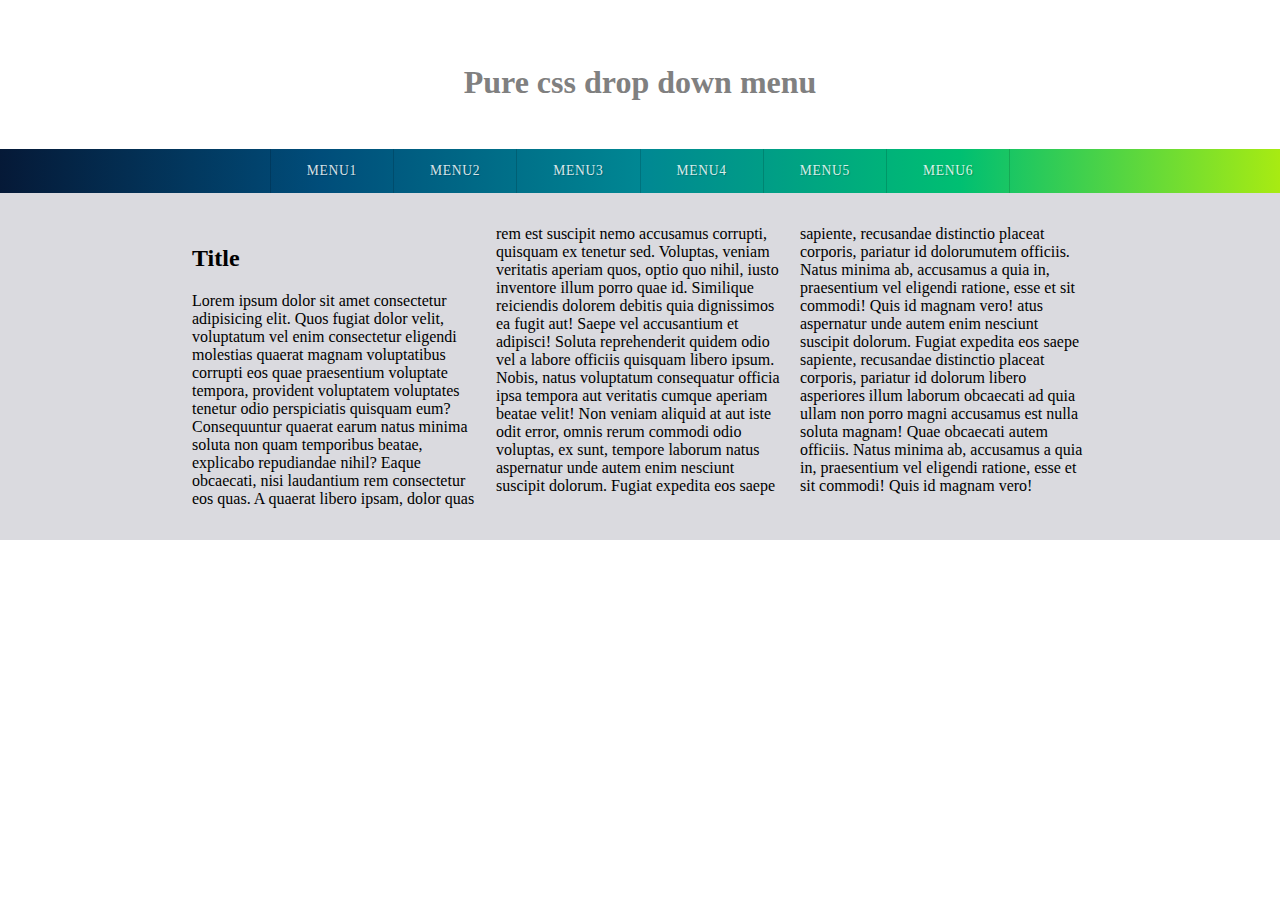
==== dropdown.html @ 3f0a7f05 "fix menu" ====
<!DOCTYPE html>
<html lang="ko">
<head>
    <meta charset="UTF-8">
    <meta name="viewport" content="width=device-width, initial-scale=1.0">
    <title>Document</title>
    <link rel="stylesheet" href="dropdown.css">
</head>
<body>
    <h1>Pure css drop down menu</h1>
    <nav role="navigation">
    <ul id="main-menu">
        <li><a href="#">MENU1</a></li>
        <li><a href="#">MENU2</a>
        <ul id="sub-menu">
            <li><a href="#" aria-label="subemnu">submenu</a></li>
            <li><a href="#" aria-label="subemnu">submenu</a></li>
            <li><a href="#" aria-label="subemnu">submenu</a></li>
            <li><a href="#" aria-label="subemnu">submenu</a></li>
        </ul>
        </li>
        <li><a href="#">MENU3</a>
        <ul id="sub-menu">
            <li><a href="#" aria-label="subemnu">submenu</a></li>
            <li><a href="#" aria-label="subemnu">submenu</a></li>
            <li><a href="#" aria-label="subemnu">submenu</a></li>
            <li><a href="#" aria-label="subemnu">submenu</a></li>
        </ul>
        </li>
        <li><a href="#">MENU4</a>
        <ul id="sub-menu">
            <li><a href="#" aria-label="subemnu">submenu</a></li>
            <li><a href="#" aria-label="subemnu">submenu</a></li>
            <li><a href="#" aria-label="subemnu">submenu</a></li>
            <li><a href="#" aria-label="subemnu">submenu</a></li>
            <li><a href="#" aria-label="subemnu">submenu</a></li>
        </ul>
        </li>
        <li><a href="#">MENU5</a></li>
        <li><a href="#">MENU6</a></li>
    </ul>
    </nav>
    <section>
    <h2>Title</h2>
    <p>Lorem ipsum dolor sit amet consectetur adipisicing elit. Quos fugiat dolor velit, voluptatum vel enim consectetur eligendi molestias quaerat magnam voluptatibus corrupti eos quae praesentium voluptate tempora, provident voluptatem voluptates tenetur odio perspiciatis quisquam eum? Consequuntur quaerat earum natus minima soluta non quam temporibus beatae, explicabo repudiandae nihil? Eaque obcaecati, nisi laudantium rem consectetur eos quas. A quaerat libero ipsam, dolor quas rem est suscipit nemo accusamus corrupti, quisquam ex tenetur sed. Voluptas, veniam veritatis aperiam quos, optio quo nihil, iusto inventore illum porro quae id. Similique reiciendis dolorem debitis quia dignissimos ea fugit aut! Saepe vel accusantium et adipisci! Soluta reprehenderit quidem odio vel a labore officiis quisquam libero ipsum. Nobis, natus voluptatum consequatur officia ipsa tempora aut veritatis cumque aperiam beatae velit! Non veniam aliquid at aut iste odit error, omnis rerum commodi odio voluptas, ex sunt, tempore laborum natus aspernatur unde autem enim nesciunt suscipit dolorum. Fugiat expedita eos saepe sapiente, recusandae distinctio placeat corporis, pariatur id dolorumutem officiis. Natus minima ab, accusamus a quia in, praesentium vel eligendi ratione, esse et sit commodi! Quis id magnam vero!
    atus aspernatur unde autem enim nesciunt suscipit dolorum. Fugiat expedita eos saepe sapiente, recusandae distinctio placeat corporis, pariatur id dolorum libero asperiores illum laborum obcaecati ad quia ullam non porro magni accusamus est nulla soluta magnam! Quae obcaecati autem officiis. Natus minima ab, accusamus a quia in, praesentium vel eligendi ratione, esse et sit commodi! Quis id magnam vero!</p>
    </section>

</body>
</html>
---- dropdown.css ----
/*body 초기화*/
body {
    margin: 0;
    padding: 0;
    font-family: "Roboto", serif;
    display: flex;
    flex-flow: column nowrap;
    justify-content: center;
    align-items: center;
    overflow-x: hidden;  
  }
  
  h1 {
    margin: 2em 0 1.5em 0;
    color: gray;
  }
  
  nav {
    width: 100%;
    display: flex;
    justify-content: center;
    position: relative;
    background: linear-gradient(90deg, #051937, #004d7a, #008793, #00bf72, #a8eb12);
  }
  
  ul, li {
    margin: 0;
    padding: 0;
    list-style: none;
  }
  
  #main-menu > li {
    float: left;
    position: relative;
  }
  
  #main-menu > li > a {
    font-size: 0.85rem;
    color: rgba(255,255,255,0.85);
    text-align: center;
    text-decoration: none;
    letter-spacing: 0.05em;
    display: block;
    padding: 14px 36px;
    border-right: 1px solid rgba(0,0,0,0.15);
    text-shadow: 1px 1px 1px rgba(0,0,0,0.2);
  }
  
  #main-menu > li:nth-child(1) > a {
    border-left: 1px solid rgba(0,0,0,0.15);
  }
  
  #sub-menu {
    position: absolute;
    background: #182952;
    opacity: 0;
    visibility: hidden;
    transition: all 0.15s ease-in;
  }
  
  #sub-menu > li {
    padding: 16px 28px;
    border-bottom: 1px solid rgba(0,0,0,0.15);
  }
  
  #sub-menu > li >  a {
    color: rgba(255,255,255,0.6);
    text-decoration: none;
  }
  
  #main-menu > li:hover #sub-menu {
    opacity: 1;
    visibility: visible;
  }
  
  #sub-menu > li >  a:hover {
   text-decoration: underline;
  }
  
  section {
    column-width: 15em;
    background: #dadadf;
    padding: 2em 12em;
  }
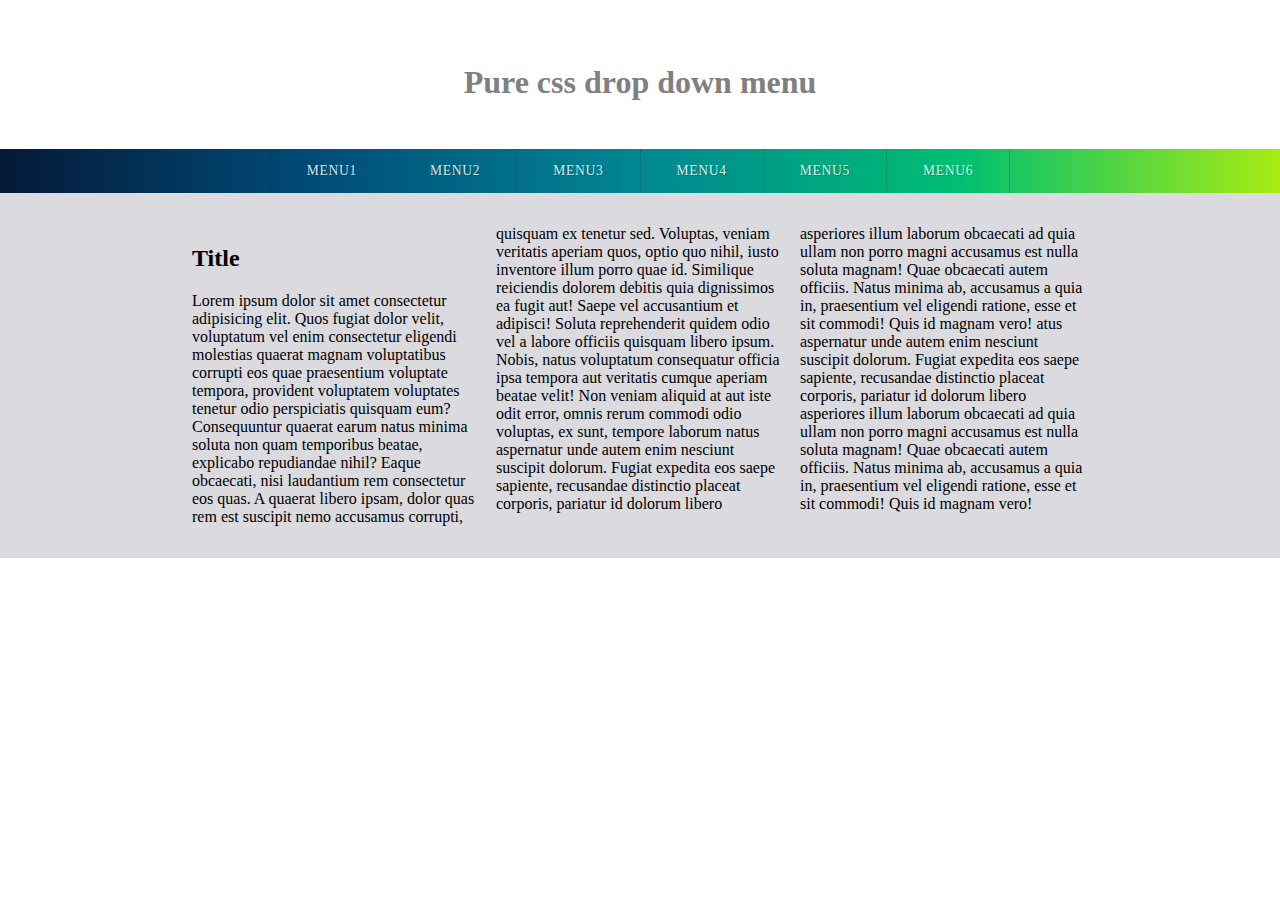
==== commit 5bdcced7: "fix menu" ====
--- a/dropdown.html
+++ b/dropdown.html
@@ -42,7 +42,7 @@
     </nav>
     <section>
     <h2>Title</h2>
-    <p>Lorem ipsum dolor sit amet consectetur adipisicing elit. Quos fugiat dolor velit, voluptatum vel enim consectetur eligendi molestias quaerat magnam voluptatibus corrupti eos quae praesentium voluptate tempora, provident voluptatem voluptates tenetur odio perspiciatis quisquam eum? Consequuntur quaerat earum natus minima soluta non quam temporibus beatae, explicabo repudiandae nihil? Eaque obcaecati, nisi laudantium rem consectetur eos quas. A quaerat libero ipsam, dolor quas rem est suscipit nemo accusamus corrupti, quisquam ex tenetur sed. Voluptas, veniam veritatis aperiam quos, optio quo nihil, iusto inventore illum porro quae id. Similique reiciendis dolorem debitis quia dignissimos ea fugit aut! Saepe vel accusantium et adipisci! Soluta reprehenderit quidem odio vel a labore officiis quisquam libero ipsum. Nobis, natus voluptatum consequatur officia ipsa tempora aut veritatis cumque aperiam beatae velit! Non veniam aliquid at aut iste odit error, omnis rerum commodi odio voluptas, ex sunt, tempore laborum natus aspernatur unde autem enim nesciunt suscipit dolorum. Fugiat expedita eos saepe sapiente, recusandae distinctio placeat corporis, pariatur id dolorumutem officiis. Natus minima ab, accusamus a quia in, praesentium vel eligendi ratione, esse et sit commodi! Quis id magnam vero!
+    <p>Lorem ipsum dolor sit amet consectetur adipisicing elit. Quos fugiat dolor velit, voluptatum vel enim consectetur eligendi molestias quaerat magnam voluptatibus corrupti eos quae praesentium voluptate tempora, provident voluptatem voluptates tenetur odio perspiciatis quisquam eum? Consequuntur quaerat earum natus minima soluta non quam temporibus beatae, explicabo repudiandae nihil? Eaque obcaecati, nisi laudantium rem consectetur eos quas. A quaerat libero ipsam, dolor quas rem est suscipit nemo accusamus corrupti, quisquam ex tenetur sed. Voluptas, veniam veritatis aperiam quos, optio quo nihil, iusto inventore illum porro quae id. Similique reiciendis dolorem debitis quia dignissimos ea fugit aut! Saepe vel accusantium et adipisci! Soluta reprehenderit quidem odio vel a labore officiis quisquam libero ipsum. Nobis, natus voluptatum consequatur officia ipsa tempora aut veritatis cumque aperiam beatae velit! Non veniam aliquid at aut iste odit error, omnis rerum commodi odio voluptas, ex sunt, tempore laborum natus aspernatur unde autem enim nesciunt suscipit dolorum. Fugiat expedita eos saepe sapiente, recusandae distinctio placeat corporis, pariatur id dolorum libero asperiores illum laborum obcaecati ad quia ullam non porro magni accusamus est nulla soluta magnam! Quae obcaecati autem officiis. Natus minima ab, accusamus a quia in, praesentium vel eligendi ratione, esse et sit commodi! Quis id magnam vero!
     atus aspernatur unde autem enim nesciunt suscipit dolorum. Fugiat expedita eos saepe sapiente, recusandae distinctio placeat corporis, pariatur id dolorum libero asperiores illum laborum obcaecati ad quia ullam non porro magni accusamus est nulla soluta magnam! Quae obcaecati autem officiis. Natus minima ab, accusamus a quia in, praesentium vel eligendi ratione, esse et sit commodi! Quis id magnam vero!</p>
     </section>
 
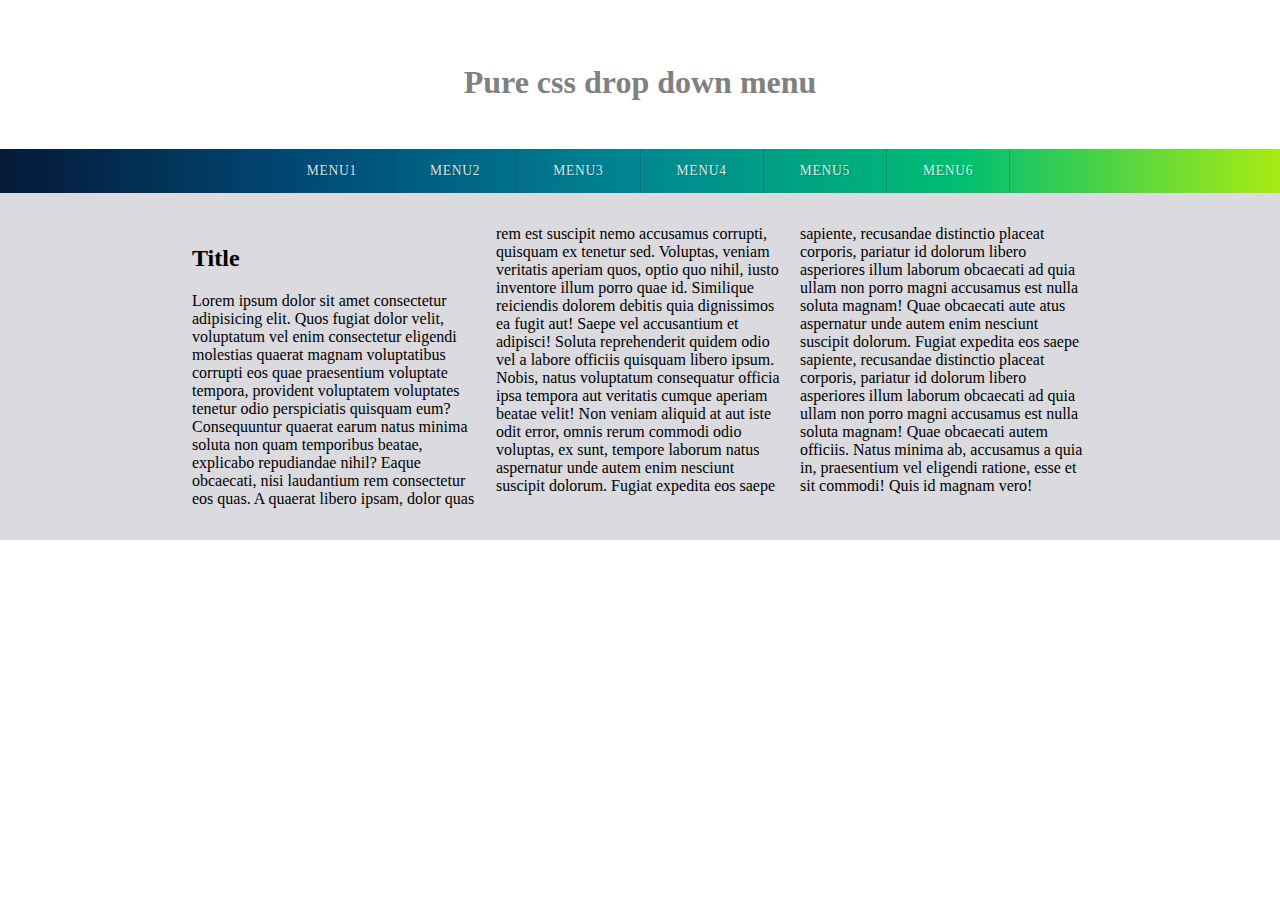
==== commit 019d82b7: "fix menu" ====
--- a/dropdown.html
+++ b/dropdown.html
@@ -42,7 +42,7 @@
     </nav>
     <section>
     <h2>Title</h2>
-    <p>Lorem ipsum dolor sit amet consectetur adipisicing elit. Quos fugiat dolor velit, voluptatum vel enim consectetur eligendi molestias quaerat magnam voluptatibus corrupti eos quae praesentium voluptate tempora, provident voluptatem voluptates tenetur odio perspiciatis quisquam eum? Consequuntur quaerat earum natus minima soluta non quam temporibus beatae, explicabo repudiandae nihil? Eaque obcaecati, nisi laudantium rem consectetur eos quas. A quaerat libero ipsam, dolor quas rem est suscipit nemo accusamus corrupti, quisquam ex tenetur sed. Voluptas, veniam veritatis aperiam quos, optio quo nihil, iusto inventore illum porro quae id. Similique reiciendis dolorem debitis quia dignissimos ea fugit aut! Saepe vel accusantium et adipisci! Soluta reprehenderit quidem odio vel a labore officiis quisquam libero ipsum. Nobis, natus voluptatum consequatur officia ipsa tempora aut veritatis cumque aperiam beatae velit! Non veniam aliquid at aut iste odit error, omnis rerum commodi odio voluptas, ex sunt, tempore laborum natus aspernatur unde autem enim nesciunt suscipit dolorum. Fugiat expedita eos saepe sapiente, recusandae distinctio placeat corporis, pariatur id dolorum libero asperiores illum laborum obcaecati ad quia ullam non porro magni accusamus est nulla soluta magnam! Quae obcaecati autem officiis. Natus minima ab, accusamus a quia in, praesentium vel eligendi ratione, esse et sit commodi! Quis id magnam vero!
+    <p>Lorem ipsum dolor sit amet consectetur adipisicing elit. Quos fugiat dolor velit, voluptatum vel enim consectetur eligendi molestias quaerat magnam voluptatibus corrupti eos quae praesentium voluptate tempora, provident voluptatem voluptates tenetur odio perspiciatis quisquam eum? Consequuntur quaerat earum natus minima soluta non quam temporibus beatae, explicabo repudiandae nihil? Eaque obcaecati, nisi laudantium rem consectetur eos quas. A quaerat libero ipsam, dolor quas rem est suscipit nemo accusamus corrupti, quisquam ex tenetur sed. Voluptas, veniam veritatis aperiam quos, optio quo nihil, iusto inventore illum porro quae id. Similique reiciendis dolorem debitis quia dignissimos ea fugit aut! Saepe vel accusantium et adipisci! Soluta reprehenderit quidem odio vel a labore officiis quisquam libero ipsum. Nobis, natus voluptatum consequatur officia ipsa tempora aut veritatis cumque aperiam beatae velit! Non veniam aliquid at aut iste odit error, omnis rerum commodi odio voluptas, ex sunt, tempore laborum natus aspernatur unde autem enim nesciunt suscipit dolorum. Fugiat expedita eos saepe sapiente, recusandae distinctio placeat corporis, pariatur id dolorum libero asperiores illum laborum obcaecati ad quia ullam non porro magni accusamus est nulla soluta magnam! Quae obcaecati aute
     atus aspernatur unde autem enim nesciunt suscipit dolorum. Fugiat expedita eos saepe sapiente, recusandae distinctio placeat corporis, pariatur id dolorum libero asperiores illum laborum obcaecati ad quia ullam non porro magni accusamus est nulla soluta magnam! Quae obcaecati autem officiis. Natus minima ab, accusamus a quia in, praesentium vel eligendi ratione, esse et sit commodi! Quis id magnam vero!</p>
     </section>
 
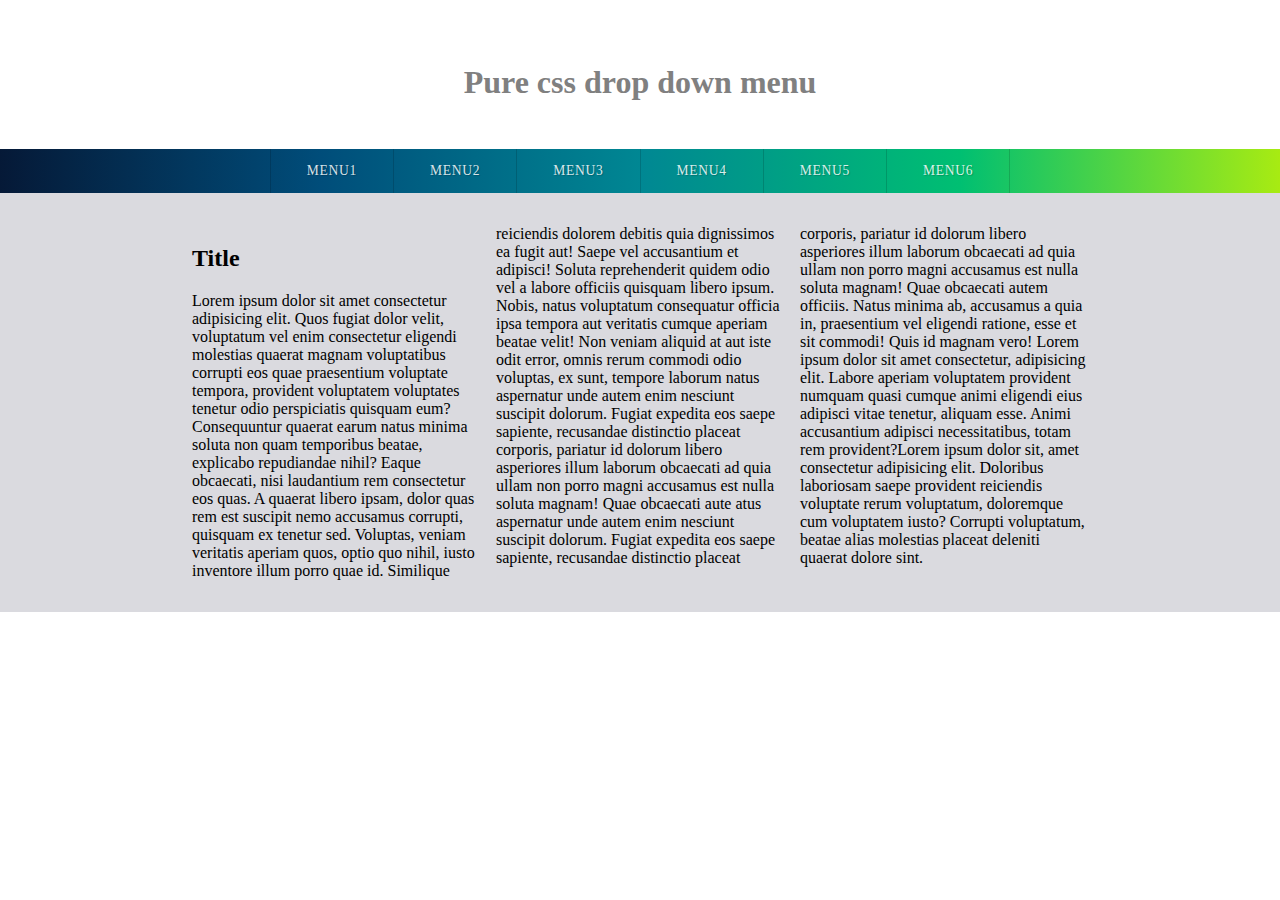
==== commit 777c3418: "fix menu" ====
--- a/dropdown.html
+++ b/dropdown.html
@@ -43,7 +43,8 @@
     <section>
     <h2>Title</h2>
     <p>Lorem ipsum dolor sit amet consectetur adipisicing elit. Quos fugiat dolor velit, voluptatum vel enim consectetur eligendi molestias quaerat magnam voluptatibus corrupti eos quae praesentium voluptate tempora, provident voluptatem voluptates tenetur odio perspiciatis quisquam eum? Consequuntur quaerat earum natus minima soluta non quam temporibus beatae, explicabo repudiandae nihil? Eaque obcaecati, nisi laudantium rem consectetur eos quas. A quaerat libero ipsam, dolor quas rem est suscipit nemo accusamus corrupti, quisquam ex tenetur sed. Voluptas, veniam veritatis aperiam quos, optio quo nihil, iusto inventore illum porro quae id. Similique reiciendis dolorem debitis quia dignissimos ea fugit aut! Saepe vel accusantium et adipisci! Soluta reprehenderit quidem odio vel a labore officiis quisquam libero ipsum. Nobis, natus voluptatum consequatur officia ipsa tempora aut veritatis cumque aperiam beatae velit! Non veniam aliquid at aut iste odit error, omnis rerum commodi odio voluptas, ex sunt, tempore laborum natus aspernatur unde autem enim nesciunt suscipit dolorum. Fugiat expedita eos saepe sapiente, recusandae distinctio placeat corporis, pariatur id dolorum libero asperiores illum laborum obcaecati ad quia ullam non porro magni accusamus est nulla soluta magnam! Quae obcaecati aute
-    atus aspernatur unde autem enim nesciunt suscipit dolorum. Fugiat expedita eos saepe sapiente, recusandae distinctio placeat corporis, pariatur id dolorum libero asperiores illum laborum obcaecati ad quia ullam non porro magni accusamus est nulla soluta magnam! Quae obcaecati autem officiis. Natus minima ab, accusamus a quia in, praesentium vel eligendi ratione, esse et sit commodi! Quis id magnam vero!</p>
+    atus aspernatur unde autem enim nesciunt suscipit dolorum. Fugiat expedita eos saepe sapiente, recusandae distinctio placeat corporis, pariatur id dolorum libero asperiores illum laborum obcaecati ad quia ullam non porro magni accusamus est nulla soluta magnam! Quae obcaecati autem officiis. Natus minima ab, accusamus a quia in, praesentium vel eligendi ratione, esse et sit commodi! Quis id magnam vero!
+    Lorem ipsum dolor sit amet consectetur, adipisicing elit. Labore aperiam voluptatem provident numquam quasi cumque animi eligendi eius adipisci vitae tenetur, aliquam esse. Animi accusantium adipisci necessitatibus, totam rem provident?Lorem ipsum dolor sit, amet consectetur adipisicing elit. Doloribus laboriosam saepe provident reiciendis voluptate rerum voluptatum, doloremque cum voluptatem iusto? Corrupti voluptatum, beatae alias molestias placeat deleniti quaerat dolore sint.</p>
     </section>
 
 </body>
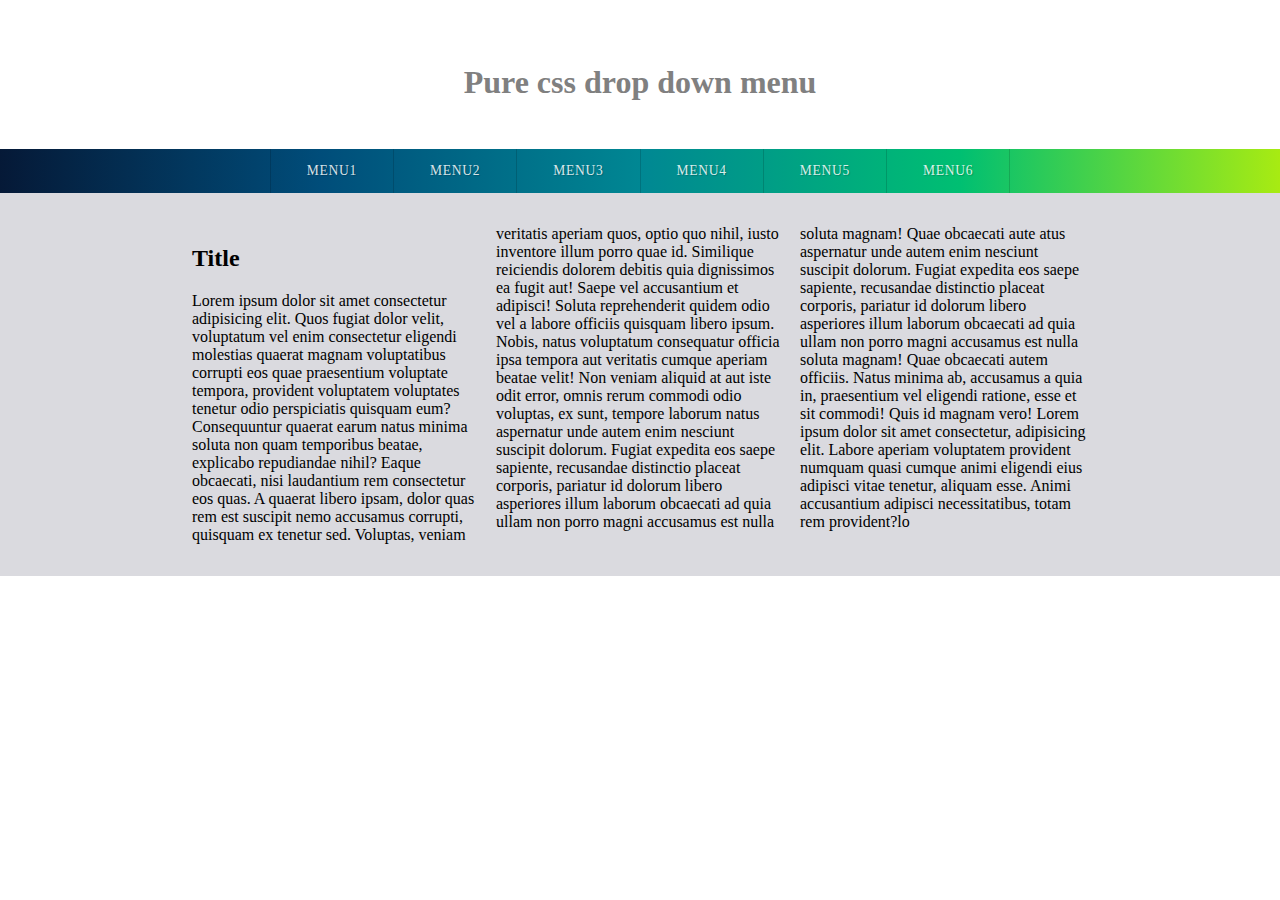
==== commit af8cdbd3: "fix menu" ====
--- a/dropdown.html
+++ b/dropdown.html
@@ -44,7 +44,7 @@
     <h2>Title</h2>
     <p>Lorem ipsum dolor sit amet consectetur adipisicing elit. Quos fugiat dolor velit, voluptatum vel enim consectetur eligendi molestias quaerat magnam voluptatibus corrupti eos quae praesentium voluptate tempora, provident voluptatem voluptates tenetur odio perspiciatis quisquam eum? Consequuntur quaerat earum natus minima soluta non quam temporibus beatae, explicabo repudiandae nihil? Eaque obcaecati, nisi laudantium rem consectetur eos quas. A quaerat libero ipsam, dolor quas rem est suscipit nemo accusamus corrupti, quisquam ex tenetur sed. Voluptas, veniam veritatis aperiam quos, optio quo nihil, iusto inventore illum porro quae id. Similique reiciendis dolorem debitis quia dignissimos ea fugit aut! Saepe vel accusantium et adipisci! Soluta reprehenderit quidem odio vel a labore officiis quisquam libero ipsum. Nobis, natus voluptatum consequatur officia ipsa tempora aut veritatis cumque aperiam beatae velit! Non veniam aliquid at aut iste odit error, omnis rerum commodi odio voluptas, ex sunt, tempore laborum natus aspernatur unde autem enim nesciunt suscipit dolorum. Fugiat expedita eos saepe sapiente, recusandae distinctio placeat corporis, pariatur id dolorum libero asperiores illum laborum obcaecati ad quia ullam non porro magni accusamus est nulla soluta magnam! Quae obcaecati aute
     atus aspernatur unde autem enim nesciunt suscipit dolorum. Fugiat expedita eos saepe sapiente, recusandae distinctio placeat corporis, pariatur id dolorum libero asperiores illum laborum obcaecati ad quia ullam non porro magni accusamus est nulla soluta magnam! Quae obcaecati autem officiis. Natus minima ab, accusamus a quia in, praesentium vel eligendi ratione, esse et sit commodi! Quis id magnam vero!
-    Lorem ipsum dolor sit amet consectetur, adipisicing elit. Labore aperiam voluptatem provident numquam quasi cumque animi eligendi eius adipisci vitae tenetur, aliquam esse. Animi accusantium adipisci necessitatibus, totam rem provident?Lorem ipsum dolor sit, amet consectetur adipisicing elit. Doloribus laboriosam saepe provident reiciendis voluptate rerum voluptatum, doloremque cum voluptatem iusto? Corrupti voluptatum, beatae alias molestias placeat deleniti quaerat dolore sint.</p>
+    Lorem ipsum dolor sit amet consectetur, adipisicing elit. Labore aperiam voluptatem provident numquam quasi cumque animi eligendi eius adipisci vitae tenetur, aliquam esse. Animi accusantium adipisci necessitatibus, totam rem provident?lo</p>
     </section>
 
 </body>
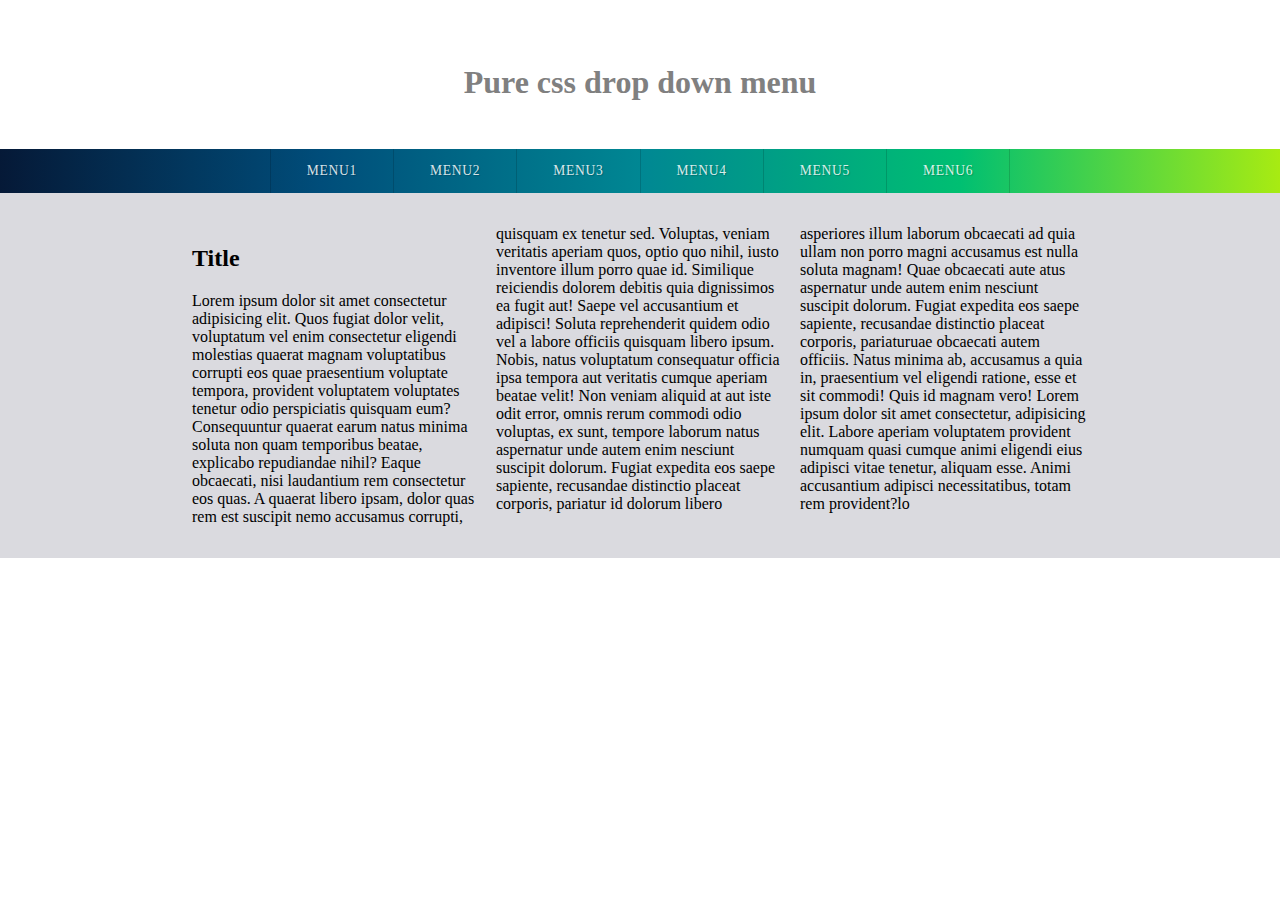
==== commit 06420058: "fix menu" ====
--- a/dropdown.html
+++ b/dropdown.html
@@ -43,7 +43,7 @@
     <section>
     <h2>Title</h2>
     <p>Lorem ipsum dolor sit amet consectetur adipisicing elit. Quos fugiat dolor velit, voluptatum vel enim consectetur eligendi molestias quaerat magnam voluptatibus corrupti eos quae praesentium voluptate tempora, provident voluptatem voluptates tenetur odio perspiciatis quisquam eum? Consequuntur quaerat earum natus minima soluta non quam temporibus beatae, explicabo repudiandae nihil? Eaque obcaecati, nisi laudantium rem consectetur eos quas. A quaerat libero ipsam, dolor quas rem est suscipit nemo accusamus corrupti, quisquam ex tenetur sed. Voluptas, veniam veritatis aperiam quos, optio quo nihil, iusto inventore illum porro quae id. Similique reiciendis dolorem debitis quia dignissimos ea fugit aut! Saepe vel accusantium et adipisci! Soluta reprehenderit quidem odio vel a labore officiis quisquam libero ipsum. Nobis, natus voluptatum consequatur officia ipsa tempora aut veritatis cumque aperiam beatae velit! Non veniam aliquid at aut iste odit error, omnis rerum commodi odio voluptas, ex sunt, tempore laborum natus aspernatur unde autem enim nesciunt suscipit dolorum. Fugiat expedita eos saepe sapiente, recusandae distinctio placeat corporis, pariatur id dolorum libero asperiores illum laborum obcaecati ad quia ullam non porro magni accusamus est nulla soluta magnam! Quae obcaecati aute
-    atus aspernatur unde autem enim nesciunt suscipit dolorum. Fugiat expedita eos saepe sapiente, recusandae distinctio placeat corporis, pariatur id dolorum libero asperiores illum laborum obcaecati ad quia ullam non porro magni accusamus est nulla soluta magnam! Quae obcaecati autem officiis. Natus minima ab, accusamus a quia in, praesentium vel eligendi ratione, esse et sit commodi! Quis id magnam vero!
+    atus aspernatur unde autem enim nesciunt suscipit dolorum. Fugiat expedita eos saepe sapiente, recusandae distinctio placeat corporis, pariaturuae obcaecati autem officiis. Natus minima ab, accusamus a quia in, praesentium vel eligendi ratione, esse et sit commodi! Quis id magnam vero!
     Lorem ipsum dolor sit amet consectetur, adipisicing elit. Labore aperiam voluptatem provident numquam quasi cumque animi eligendi eius adipisci vitae tenetur, aliquam esse. Animi accusantium adipisci necessitatibus, totam rem provident?lo</p>
     </section>
 
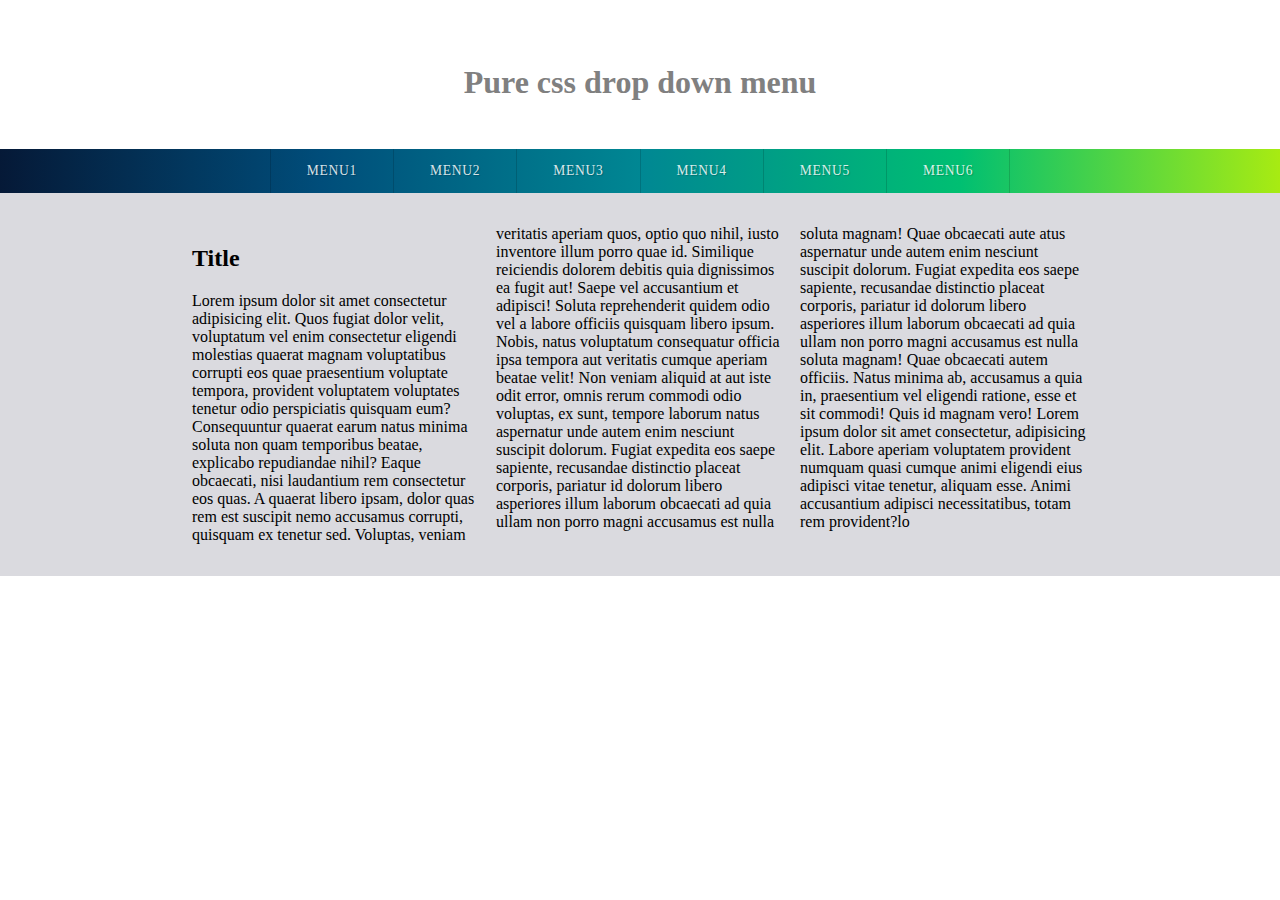
==== commit 12a72a5e: "fix menu" ====
--- a/dropdown.html
+++ b/dropdown.html
@@ -43,7 +43,7 @@
     <section>
     <h2>Title</h2>
     <p>Lorem ipsum dolor sit amet consectetur adipisicing elit. Quos fugiat dolor velit, voluptatum vel enim consectetur eligendi molestias quaerat magnam voluptatibus corrupti eos quae praesentium voluptate tempora, provident voluptatem voluptates tenetur odio perspiciatis quisquam eum? Consequuntur quaerat earum natus minima soluta non quam temporibus beatae, explicabo repudiandae nihil? Eaque obcaecati, nisi laudantium rem consectetur eos quas. A quaerat libero ipsam, dolor quas rem est suscipit nemo accusamus corrupti, quisquam ex tenetur sed. Voluptas, veniam veritatis aperiam quos, optio quo nihil, iusto inventore illum porro quae id. Similique reiciendis dolorem debitis quia dignissimos ea fugit aut! Saepe vel accusantium et adipisci! Soluta reprehenderit quidem odio vel a labore officiis quisquam libero ipsum. Nobis, natus voluptatum consequatur officia ipsa tempora aut veritatis cumque aperiam beatae velit! Non veniam aliquid at aut iste odit error, omnis rerum commodi odio voluptas, ex sunt, tempore laborum natus aspernatur unde autem enim nesciunt suscipit dolorum. Fugiat expedita eos saepe sapiente, recusandae distinctio placeat corporis, pariatur id dolorum libero asperiores illum laborum obcaecati ad quia ullam non porro magni accusamus est nulla soluta magnam! Quae obcaecati aute
-    atus aspernatur unde autem enim nesciunt suscipit dolorum. Fugiat expedita eos saepe sapiente, recusandae distinctio placeat corporis, pariaturuae obcaecati autem officiis. Natus minima ab, accusamus a quia in, praesentium vel eligendi ratione, esse et sit commodi! Quis id magnam vero!
+    atus aspernatur unde autem enim nesciunt suscipit dolorum. Fugiat expedita eos saepe sapiente, recusandae distinctio placeat corporis, pariatur id dolorum libero asperiores illum laborum obcaecati ad quia ullam non porro magni accusamus est nulla soluta magnam! Quae obcaecati autem officiis. Natus minima ab, accusamus a quia in, praesentium vel eligendi ratione, esse et sit commodi! Quis id magnam vero!
     Lorem ipsum dolor sit amet consectetur, adipisicing elit. Labore aperiam voluptatem provident numquam quasi cumque animi eligendi eius adipisci vitae tenetur, aliquam esse. Animi accusantium adipisci necessitatibus, totam rem provident?lo</p>
     </section>
 
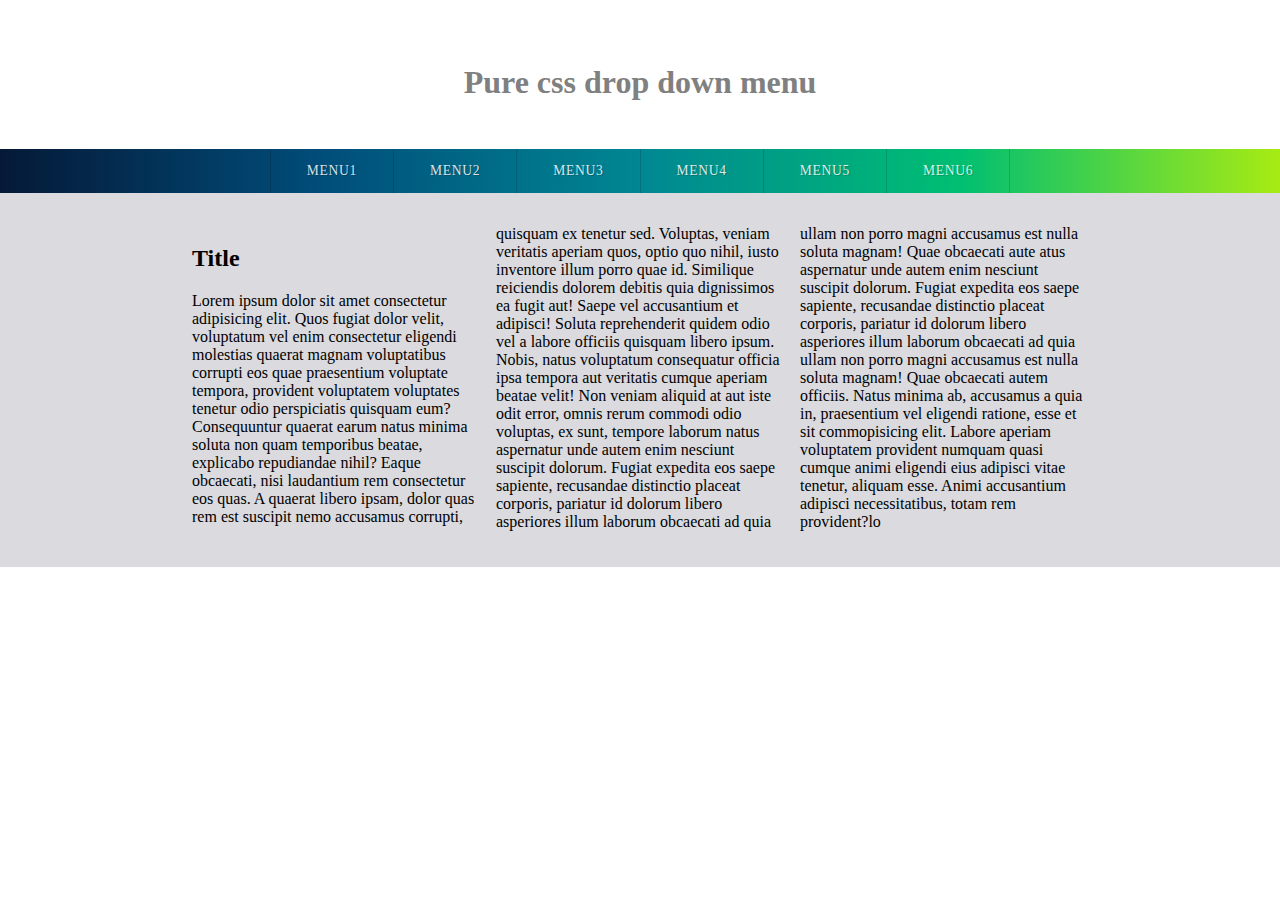
==== commit eccc99d9: "fix menu" ====
--- a/dropdown.html
+++ b/dropdown.html
@@ -43,8 +43,7 @@
     <section>
     <h2>Title</h2>
     <p>Lorem ipsum dolor sit amet consectetur adipisicing elit. Quos fugiat dolor velit, voluptatum vel enim consectetur eligendi molestias quaerat magnam voluptatibus corrupti eos quae praesentium voluptate tempora, provident voluptatem voluptates tenetur odio perspiciatis quisquam eum? Consequuntur quaerat earum natus minima soluta non quam temporibus beatae, explicabo repudiandae nihil? Eaque obcaecati, nisi laudantium rem consectetur eos quas. A quaerat libero ipsam, dolor quas rem est suscipit nemo accusamus corrupti, quisquam ex tenetur sed. Voluptas, veniam veritatis aperiam quos, optio quo nihil, iusto inventore illum porro quae id. Similique reiciendis dolorem debitis quia dignissimos ea fugit aut! Saepe vel accusantium et adipisci! Soluta reprehenderit quidem odio vel a labore officiis quisquam libero ipsum. Nobis, natus voluptatum consequatur officia ipsa tempora aut veritatis cumque aperiam beatae velit! Non veniam aliquid at aut iste odit error, omnis rerum commodi odio voluptas, ex sunt, tempore laborum natus aspernatur unde autem enim nesciunt suscipit dolorum. Fugiat expedita eos saepe sapiente, recusandae distinctio placeat corporis, pariatur id dolorum libero asperiores illum laborum obcaecati ad quia ullam non porro magni accusamus est nulla soluta magnam! Quae obcaecati aute
-    atus aspernatur unde autem enim nesciunt suscipit dolorum. Fugiat expedita eos saepe sapiente, recusandae distinctio placeat corporis, pariatur id dolorum libero asperiores illum laborum obcaecati ad quia ullam non porro magni accusamus est nulla soluta magnam! Quae obcaecati autem officiis. Natus minima ab, accusamus a quia in, praesentium vel eligendi ratione, esse et sit commodi! Quis id magnam vero!
-    Lorem ipsum dolor sit amet consectetur, adipisicing elit. Labore aperiam voluptatem provident numquam quasi cumque animi eligendi eius adipisci vitae tenetur, aliquam esse. Animi accusantium adipisci necessitatibus, totam rem provident?lo</p>
+    atus aspernatur unde autem enim nesciunt suscipit dolorum. Fugiat expedita eos saepe sapiente, recusandae distinctio placeat corporis, pariatur id dolorum libero asperiores illum laborum obcaecati ad quia ullam non porro magni accusamus est nulla soluta magnam! Quae obcaecati autem officiis. Natus minima ab, accusamus a quia in, praesentium vel eligendi ratione, esse et sit commopisicing elit. Labore aperiam voluptatem provident numquam quasi cumque animi eligendi eius adipisci vitae tenetur, aliquam esse. Animi accusantium adipisci necessitatibus, totam rem provident?lo</p>
     </section>
 
 </body>
